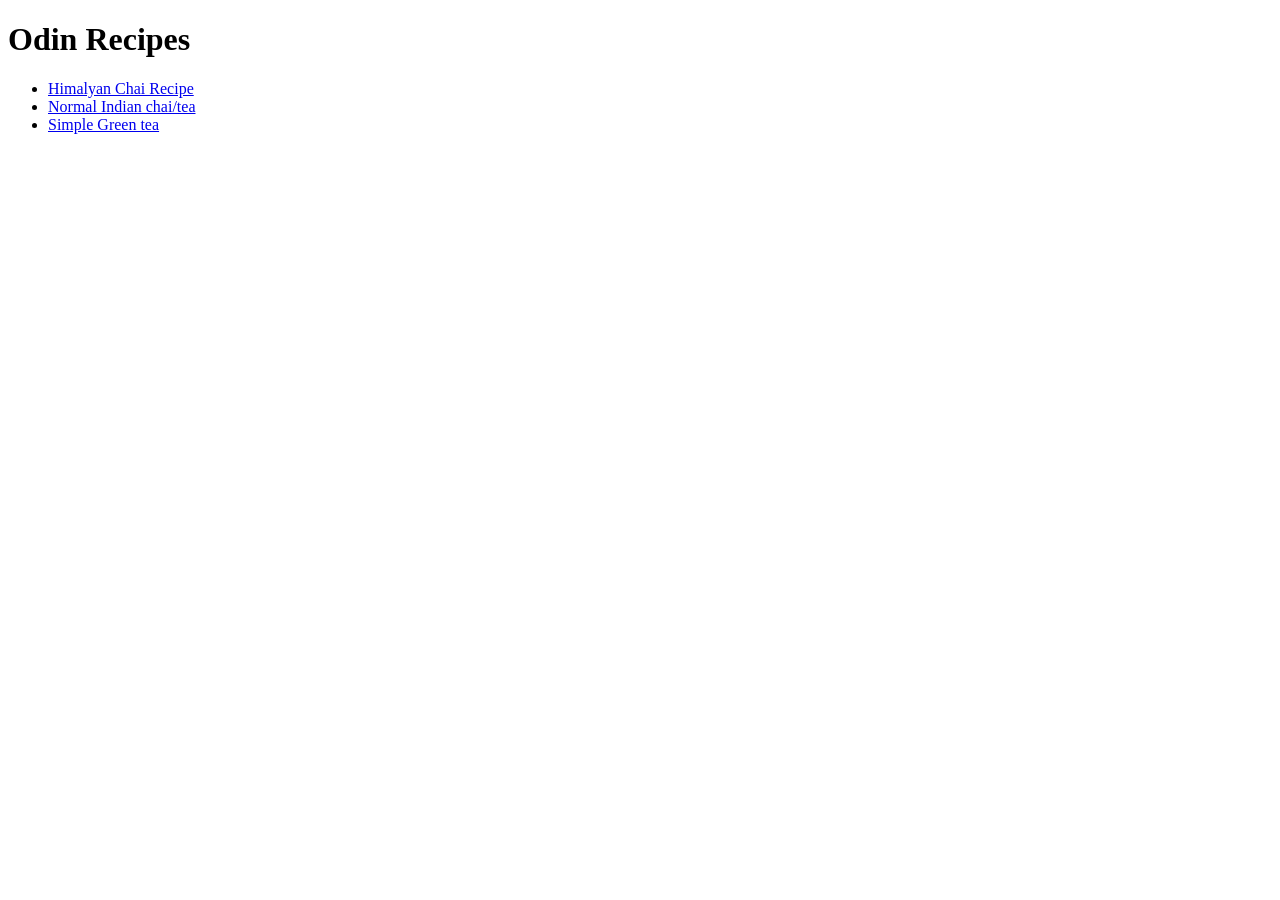
==== index.html @ 97e66a6e "initial commit" ====
<!DOCTYPE html>
<html lang="en">
    <head>
        <meta charset="UTF-8">
        <title>Recipe-website</title>
    </head>
    <body>
        <h1>Odin Recipes</h1>
        <ul>
            <li><a href="recipes/tea_recipe.html" target="_blank" rel="noreferrer">Himalyan Chai Recipe</a></li>
            <li><a href="recipes/tea.html" target="_blank" rel="noreferrer">Normal Indian chai/tea</a> </li>
            <li><a href="recipes/green_tea.html" target="_blank" rel="noreferrer">Simple Green tea</a></li>
        </ul>
    </body>
</html>
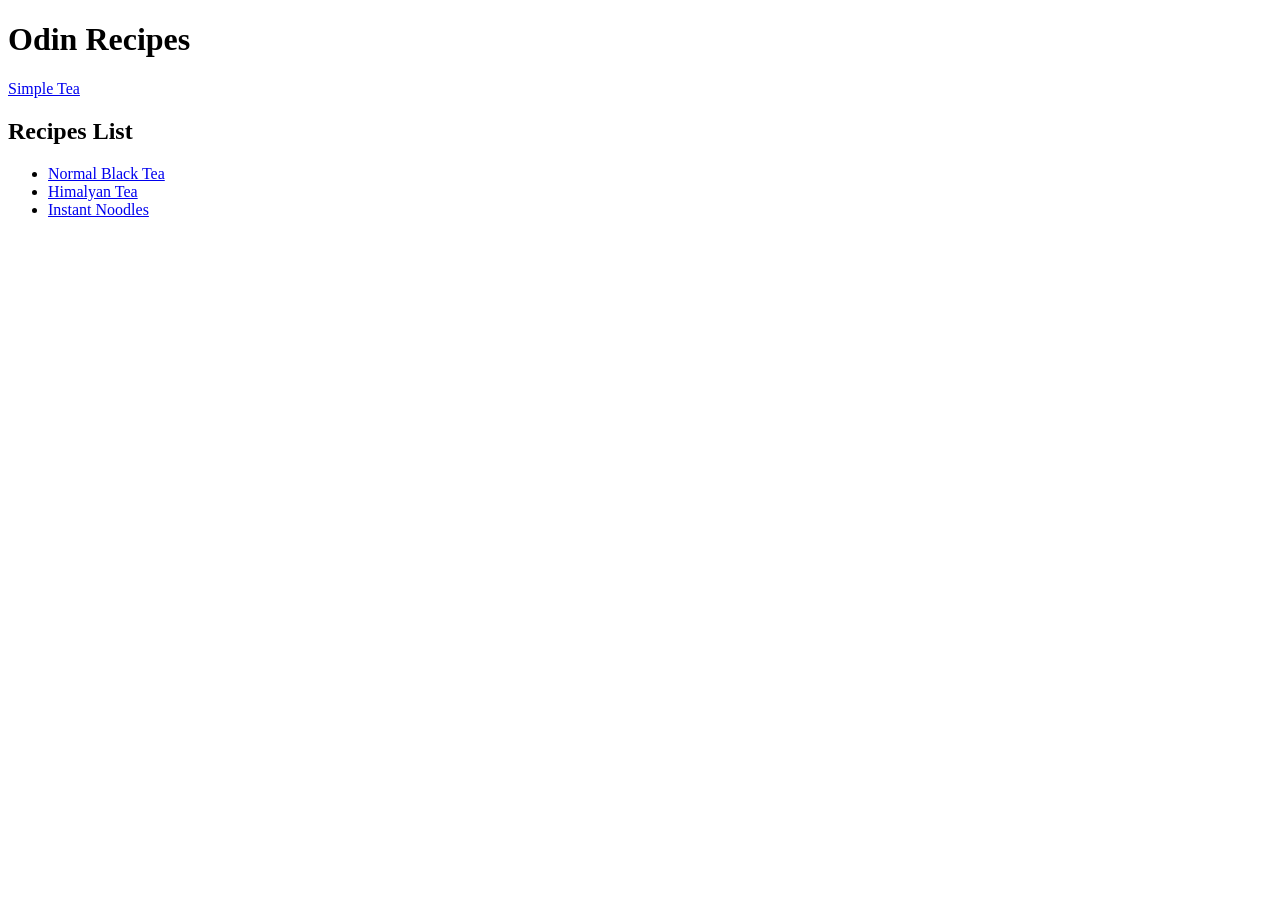
==== commit 4377641d: "uploading to git" ====
--- a/index.html
+++ b/index.html
@@ -1,15 +1,19 @@
 <!DOCTYPE html>
 <html lang="en">
-    <head>
-        <meta charset="UTF-8">
-        <title>Recipe-website</title>
-    </head>
-    <body>
-        <h1>Odin Recipes</h1>
-        <ul>
-            <li><a href="recipes/tea_recipe.html" target="_blank" rel="noreferrer">Himalyan Chai Recipe</a></li>
-            <li><a href="recipes/tea.html" target="_blank" rel="noreferrer">Normal Indian chai/tea</a> </li>
-            <li><a href="recipes/green_tea.html" target="_blank" rel="noreferrer">Simple Green tea</a></li>
-        </ul>
-    </body>
-</html>
+<head>
+    <meta charset="UTF-8">
+    <meta name="viewport" content="width=device-width, initial-scale=1.0">
+    <title>Project</title>
+</head>
+<body>
+    <h1>Odin Recipes</h1>
+    <a href="recipes/tea.html">Simple Tea</a>
+    <h2>Recipes List</h2>
+    <ul>
+        <li><a href="recipes/tea.html">Normal Black Tea</a></li>
+        <li><a href="recipes/himalyan-tea.html">Himalyan Tea</a></li>
+        <li><a href="recipes/instant-noodles.html">Instant Noodles</a></li>
+    </ul>
+    
+</body>
+</html>
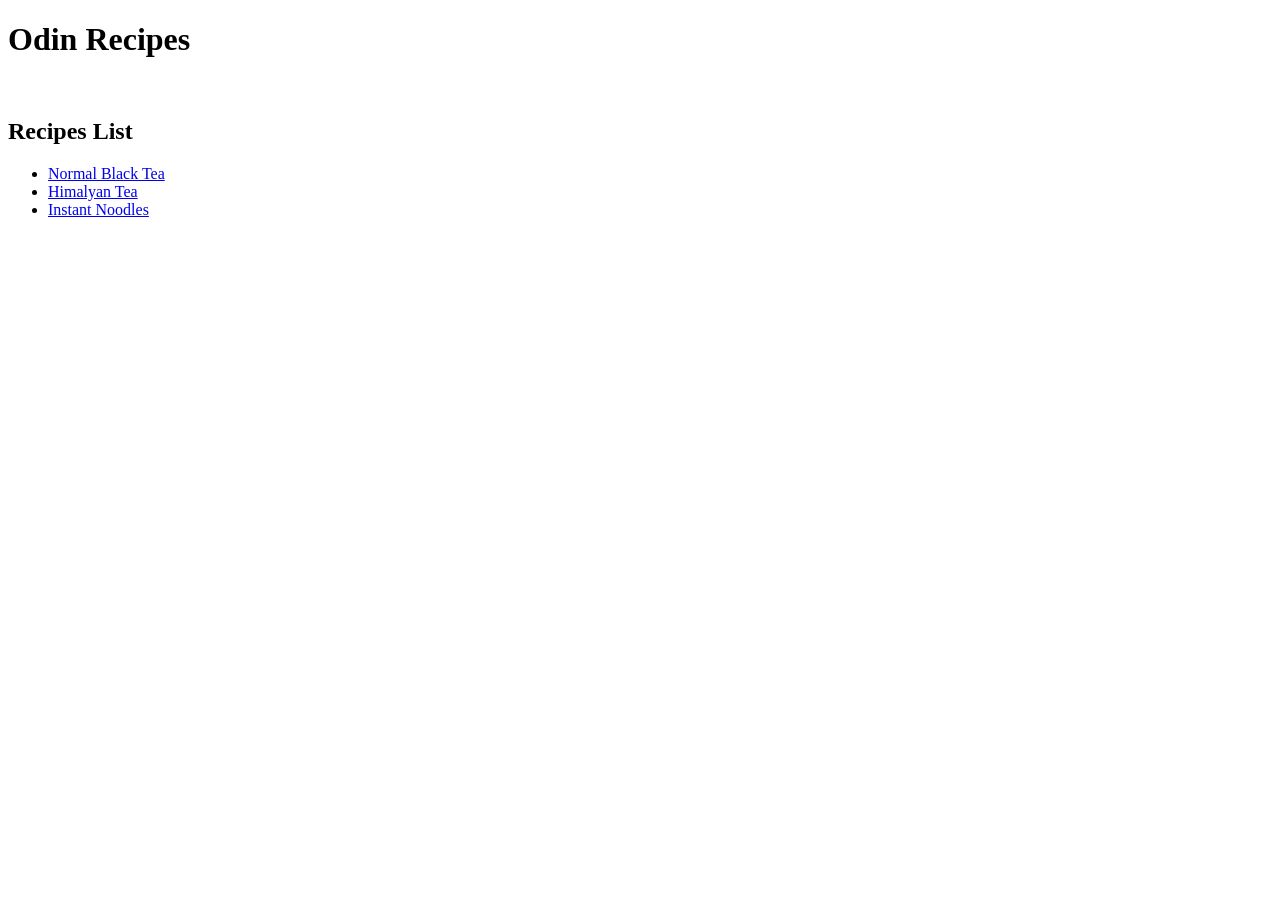
==== commit 629f86f8: "Update tea link to point to Normal Black Tea" ====
--- a/index.html
+++ b/index.html
@@ -7,7 +7,7 @@
 </head>
 <body>
     <h1>Odin Recipes</h1>
-    <a href="recipes/tea.html">Simple Tea</a>
+    <br>
     <h2>Recipes List</h2>
     <ul>
         <li><a href="recipes/tea.html">Normal Black Tea</a></li>
@@ -16,4 +16,4 @@
     </ul>
     
 </body>
-</html>+</html>
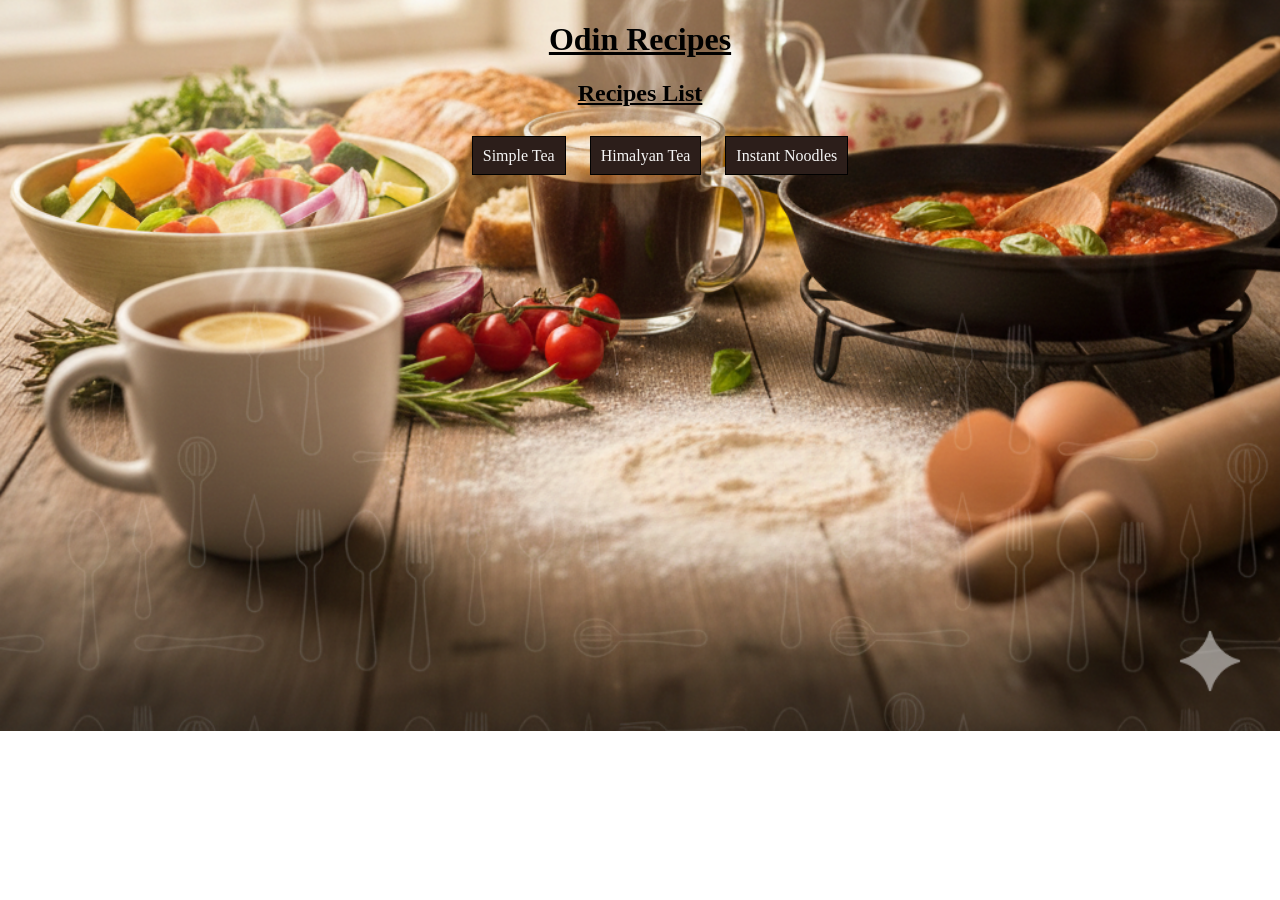
==== commit 46c40393: "Added CSS to all the pages" ====
--- a/index.html
+++ b/index.html
@@ -4,16 +4,18 @@
     <meta charset="UTF-8">
     <meta name="viewport" content="width=device-width, initial-scale=1.0">
     <title>Project</title>
+    <link rel="stylesheet" href="styles.css">
 </head>
 <body>
     <h1>Odin Recipes</h1>
-    <br>
+    <div class="parent">
     <h2>Recipes List</h2>
     <ul>
-        <li><a href="recipes/tea.html">Normal Black Tea</a></li>
+        <li><a href="recipes/tea.html">Simple Tea</a></li>
         <li><a href="recipes/himalyan-tea.html">Himalyan Tea</a></li>
         <li><a href="recipes/instant-noodles.html">Instant Noodles</a></li>
     </ul>
+    </div>
     
 </body>
-</html>
+</html>
--- a/styles.css
+++ b/styles.css
@@ -0,0 +1,48 @@
+*{
+    box-sizing: border-box;
+        
+}
+body{
+    background-image: url(images/background.png);
+    background-repeat: no-repeat;
+    background-size: cover;
+    background-position: center center;
+    margin: 0px;
+    padding: 0px;
+}
+    
+h1{
+    
+    text-align: center;
+    text-decoration: underline;
+}
+.parent{
+    margin: auto;
+    text-align: center;
+}
+h2{
+    text-decoration: underline;
+    margin-bottom: 40px;
+}
+ul{
+    list-style: none;
+    
+       
+}
+li{
+    
+    margin:10px;
+    display: inline;
+    padding: 10px;
+    border: 1px solid;
+    background-color:#2C1E1A;
+    
+
+}
+a{
+    text-decoration: none;
+    color:#F5F5F5
+}
+li:hover{
+    background-color: #D35400;
+}
